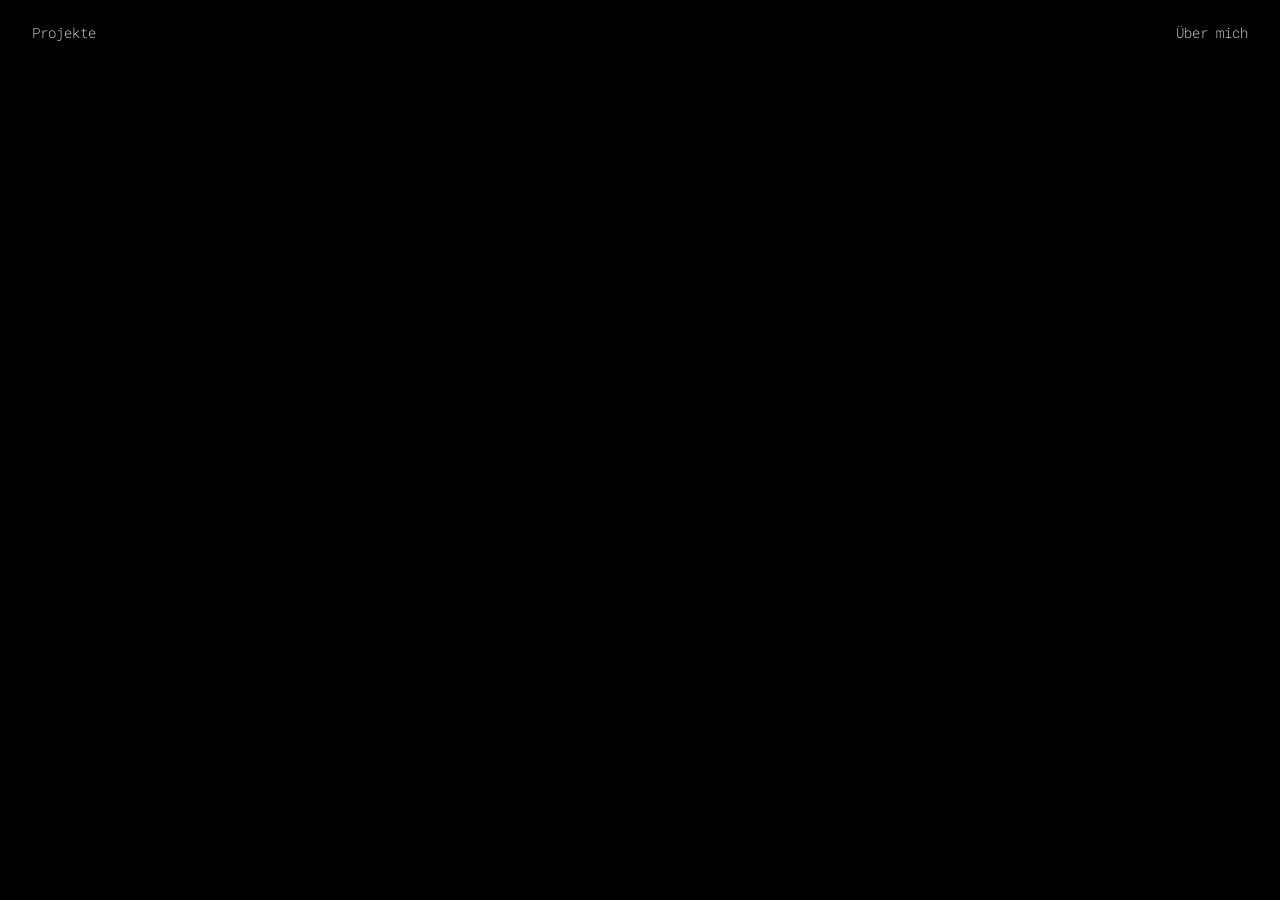
==== Portfolio 3/balken-komplett.html @ f3aa9031 "26.11" ====
<!DOCTYPE html>
<html lang="de">
<head>
  <meta charset="utf-8">
  <meta name="viewport" content="width=device-width, initial-scale=1">
  <title>Malou Kammer</title>
  <link rel="preconnect" href="https://fonts.googleapis.com">
  <link rel="preconnect" href="https://fonts.gstatic.com" crossorigin>
  <link href="https://fonts.googleapis.com/css2?family=Roboto+Mono:wght@200&display=swap" rel="stylesheet">
  <link rel="stylesheet" href="style.css">

</head>
<body>
  <header class="topbar">
    <button id="projects-link" type="button">Projekte</button>
    <div class="project-title" aria-live="polite"></div>
    <a class="topbar-link" href="about.html">Über mich</a>
  </header>

  <main>
    <canvas id="c"></canvas>
    <div class="row-shades" aria-hidden="true"></div>
  </main>

  <aside class="project-info" aria-label="Projektinformation">
    <section class="project-description" id="project-description" aria-label="Projektbeschreibung" aria-hidden="true">
      <p>Wähle ein Projekt aus, um seine Beschreibung zu lesen.</p>
    </section>
    <button class="project-info-toggle" type="button" aria-label="Projektbeschreibung anzeigen" aria-expanded="false" aria-controls="project-description">
      <span aria-hidden="true">+</span>
    </button>
  </aside>

  <!-- =====================================================================
       PROJEKT-RASTER
       - Pro Projekt ein <section> mit data-project="NUMMER".
         Die Nummer ist die Position in PROJEKTNAMEN in script.js (0 = erstes Projekt).
       - Pro Zeile ein <div class="row h-m"> (Höhe: h-s / h-m / h-l)
       - Pro Bild ein <figure class="c2"> (Breite in Spalten: c1 bis c6, Summe pro Zeile = 6)
       - class="hoch" zusätzlich bei Hochformaten: gilt nur für die Handy-Ansicht
       ===================================================================== -->
  


  <!-- Projekt 0: 24 Stunden -->
  <section class="project-grid" data-project="0" aria-label="Projektinhalt 24 Stunden" aria-hidden="true">

    <!-- Zeile 1: klein, Querformat (3) + Querformat (3) = 6 -->
    <div class="row h-s">
      <figure class="c3"><img src="images/Drehbuch_2.jpg" alt="24 Stunden"></figure>
      <figure class="c3"><img src="images/Drehbuch_zoom_4.jpg" alt="24 Stunden"></figure>
    </div>

    <!-- Zeile 2: gross, ein Bild über die ganze Breite (6) -->
    <div class="row h-l">
      <figure class="c6"><img src="images/Drehbuch_4.jpg" alt="24 Stunden"></figure>
    </div>

    <!-- Zeile 3: mittel hoch, Hochformat (2) + Querformat (4) = 6 -->
    <div class="row h-m">
      <figure class="c2 hoch"><img src="images/Drehbuch_zoom_2.jpg" alt="24 Stunden"></figure>
      <figure class="c4"><img src="images/Drehbuch_3D.jpg" alt="24 Stunden"></figure>
    </div>

    <!-- Zeile 4: gross, ein Bild über die ganze Breite (6) -->
    <div class="row h-l">
      <figure class="c6"><img src="images/Drehbuch_7.jpg" alt="24 Stunden"></figure>
    </div>
    
    <!-- Zeile 1: klein, Querformat (3) + Querformat (3) = 6 -->
    <div class="row h-s">
      <figure class="c3"><img src="images/Drehbuch_10.jpg" alt="24 Stunden"></figure>
      <figure class="c3"><img src="images/Drehbuch_9.jpg" alt="24 Stunden"></figure>
    </div>

    <!-- Zeile 3: mittel hoch, Hochformat (2) + Querformat (4) = 6 -->
    <div class="row h-m">
      <figure class="c2 hoch"><img src="images/Drehbuch_zoom_1.jpg" alt="24 Stunden"></figure>
      <figure class="c4"><img src="images/Drehbuch_8.jpg" alt="24 Stunden"></figure>
    </div>

  </section>

  
  
  <!-- Projekt 1: Jahresausstellung Plakat -->
  <section class="project-grid" data-project="1" aria-label="Projektinhalt Jahresausstellung Plakat" aria-hidden="true">

    <!-- Zeile 1: mittel hoch, Hochformat (2) + Querformat (4) = 6 -->
    <div class="row h-m">
      <figure class="c2 hoch"><img src="images/jahresausstellung-plakat.png" alt="Jahresausstellung Plakat"></figure>
      <figure class="c4"><img src="images/jahresausstellung-plakat-querformat.png" alt="Jahresausstellung Plakat im Querformat"></figure>
    </div>

    <!-- Zeile 2: gross, ein Bild über die ganze Breite (6) -->
    <div class="row h-l">
      <figure class="c6"><img src="images/jahresausstellung-plakat-sehr-breit.png" alt="Jahresausstellung Plakat in sehr breitem Format"></figure>
    </div>

    <!-- Zeile 3: mittel hoch, Querformat (4) + Hochformat (2) = 6 -->
    <div class="row h-m">
      <figure class="c4"><img src="images/jahresausstellung-plakat-querformat-2.png" alt="Jahresausstellung Plakat im Querformat"></figure>
      <figure class="c2 hoch"><img src="images/jahresausstellung-plakat-rechts.png" alt="Jahresausstellung Plakat"></figure>
    </div>

    <!-- Zeile 4: gross, ein Bild über die ganze Breite (6) -->
    <div class="row h-l">
      <figure class="c6"><img src="images/jahresausstellung-plakat-breit-2.png" alt="Jahresausstellung Plakat im breiten Format"></figure>
    </div>

  </section>




  <!-- Projekt 2: Designer und Leuchten -->
  <section class="project-grid" data-project="2" aria-label="Projektinhalt Designer und Leuchten" aria-hidden="true">

    <!-- Zeile 1: klein, Querformat (3) + Querformat (3) = 6 -->
    <div class="row h-s">
      <figure class="c3"><img src="images/Designobjekte_zoom_1.jpg" alt="Designer und Leuchten"></figure>
      <figure class="c3"><img src="images/Designobjekte_1.jpg" alt="Designer und Leuchten"></figure>
    </div>

    <!-- Zeile 2: gross, ein Bild über die ganze Breite (6) -->
    <div class="row h-l">
      <figure class="c6"><img src="images/Designobjekte_5.jpg" alt="Designer und Leuchten"></figure>
    </div>

    <!-- Zeile 3: mittel hoch,  Querformat (4) + Hochformat (2) = 6 -->
    <div class="row h-m">
      <figure class="c4"><img src="images/Designobjekt_3D.jpg" alt="Designer und Leuchten"></figure>
      <figure class="c2 hoch"><img src="images/Designobjekte_zoom_2.jpg" alt="Designer und Leuchten"></figure>
    </div>

    <!-- Zeile 1: klein, Querformat (3) + Querformat (3) = 6 -->
    <div class="row h-s">
      <figure class="c3"><img src="images/Designobjekte_12.jpg" alt="Designer und Leuchten"></figure>
      <figure class="c3"><img src="images/Designobjekte_13.jpg" alt="Designer und Leuchten"></figure>
    </div>

    <!-- Zeile 4: gross, ein Bild über die ganze Breite (6) -->
    <div class="row h-l">
      <figure class="c6"><img src="images/Designobjekte_4.jpg" alt="Designer und Leuchten"></figure>
    </div>
    
    <!-- Zeile 1: klein, Querformat (3) + Querformat (3) = 6 -->
    <div class="row h-s">
      <figure class="c3"><img src="images/Designobjekte_8.jpg" alt="Designer und Leuchten"></figure>
      <figure class="c3"><img src="images/Designobjekte_11.jpg" alt="Designer und Leuchten"></figure>
    </div>

  </section>




    <!-- Projekt 3: Just Around the Corner -->
  <section class="project-grid" data-project="3" aria-label="Projektinhalt Just Around the Corner" aria-hidden="true">

    <!-- Zeile 3: mittel hoch, Hochformat (2) + Querformat (4) = 6 -->
    <div class="row h-m">
      <figure class="c2 hoch"><img src="images/London_zoom_5.jpg" alt="Just Around the Corner"></figure>
      <figure class="c4"><img src="images/London_2.jpg" alt="Just Around the Corner"></figure>
    </div>

    <!-- Zeile 2: gross, ein Bild über die ganze Breite (6) -->
    <div class="row h-l">
      <figure class="c6"><img src="images/London_3.jpg" alt="Just Around the Corner"></figure>
    </div>

    <!-- Zeile 3: mittel hoch,  Querformat (4) + Hochformat (2) = 6 -->
    <div class="row h-m">
      <figure class="c4"><img src="images/London_3D.jpg" alt="Just Around the Corner"></figure>
      <figure class="c2 hoch"><img src="images/London_zoom_2.jpg" alt="Just Around the Corner"></figure>
    </div>

    <!-- Zeile 4: gross, ein Bild über die ganze Breite (6) -->
    <div class="row h-l">
      <figure class="c6"><img src="images/London_12.jpg" alt="Just Around the Corner"></figure>
    </div>
    
    <!-- Zeile 1: klein, Querformat (3) + Querformat (3) = 6 -->
    <div class="row h-s">
      <figure class="c3"><img src="images/London_17.jpg" alt="Just Around the Corner"></figure>
      <figure class="c3"><img src="images/London_16.jpg" alt="Just Around the Corner"></figure>
    </div>

    <!-- Zeile 4: gross, ein Bild über die ganze Breite (6) -->
    <div class="row h-l">
      <figure class="c6"><img src="images/London_4.jpg" alt="Just Around the Corner"></figure>
    </div>

    <!-- Zeile 3: mittel hoch, Hochformat (2) + Querformat (4) = 6 -->
    <div class="row h-m">
      <figure class="c2 hoch"><img src="images/London_20.jpg" alt="Just Around the Corner"></figure>
      <figure class="c4"><img src="images/London_zoom_1.jpg" alt="Just Around the Corner"></figure>
    </div>

    <!-- Zeile 4: gross, ein Bild über die ganze Breite (6) -->
    <div class="row h-l">
      <figure class="c6"><img src="images/London_9.jpg" alt="Just Around the Corner"></figure>
    </div>

    <!-- Zeile 4: extra klein, ein Bild über die ganze Breite (6) -->
    <div class="row h-xs">
      <figure class="c6"><img src="images/London_15.jpg" alt="Just Around the Corner"></figure>
    </div>

  </section>



  <!-- Projekt 4: Grundlagen der Gestaltung -->
  <section class="project-grid" data-project="4" aria-label="Projektinhalt Grundlagen der Gestaltung" aria-hidden="true">

    <!-- Zeile 3: mittel gross,  Quadrat (3) + Quadrat (3) = 6 -->
    <div class="row h-mml">
      <figure class="c3"><video autoplay loop muted playsinline aria-label="Grundlagen der Gestaltung"><source src="images/Grundlagen der Gestaltung_1.mp4" type="video/mp4"></video></figure>
      <figure class="c3"><img src="images/Grundlagen der Gestaltung_2.jpg" alt="Grundlagen der Gestaltung"></figure>
    </div>

    <!-- Zeile 3: mittel gross,  Quadrat (3) + Quadrat (3) = 6 -->
    <div class="row h-mml">
      <figure class="c3"><img src="images/Grundlagen der Gestaltung_3.jpg" alt="Grundlagen der Gestaltung"></figure>
      <figure class="c3"><video autoplay loop muted playsinline aria-label="Grundlagen der Gestaltung"><source src="images/Grundlagen der Gestaltung_4.mp4" type="video/mp4"></video></figure>
    </div>

    <!-- Zeile 3: mittel gross,  Quadrat (3) + Quadrat (3) = 6 -->
    <div class="row h-mml">
      <figure class="c3"><video autoplay loop muted playsinline aria-label="Grundlagen der Gestaltung"><source src="images/Grundlagen der Gestaltung_5.mp4" type="video/mp4"></video></figure>
      <figure class="c3"><img src="images/Grundlagen der Gestaltung_6.jpg" alt="Grundlagen der Gestaltung"></figure>
    </div>

    <!-- Zeile 3: mittel gross,  Quadrat (3) + Quadrat (3) = 6 -->
    <div class="row h-mml">
      <figure class="c3"><img src="images/Grundlagen der Gestaltung_7.jpg" alt="Grundlagen der Gestaltung"></figure>
      <figure class="c3"><video autoplay loop muted playsinline aria-label="Grundlagen der Gestaltung"><source src="images/Grundlagen der Gestaltung_8.mp4" type="video/mp4"></video></figure>
    </div>

    <!-- Zeile 3: mittel gross,  Quadrat (3) + Quadrat (3) = 6 -->
    <div class="row h-mml">
      <figure class="c3"><video autoplay loop muted playsinline aria-label="Grundlagen der Gestaltung"><source src="images/Grundlagen der Gestaltung_9.mp4" type="video/mp4"></video></figure>
      <figure class="c3"><img src="images/Grundlagen der Gestaltung_10.jpg" alt="Grundlagen der Gestaltung"></figure>
    </div>

    <!-- Zeile 3: mittel gross,  Quadrat (3) + Quadrat (3) = 6 -->
    <div class="row h-mml">
      <figure class="c3"><img src="images/Grundlagen der Gestaltung_11.jpg" alt="Grundlagen der Gestaltung"></figure>
    </div>

  </section>





  <!-- Projekt 5: Master-Abschlusskonzerte-Plakat -->
  <section class="project-grid" data-project="5" aria-label="Projektinhalt Master-Abschlusskonzerte-Plakat" aria-hidden="true">

    <!-- Zeile 3: mittel gross,  Hochformat (2) + Querformat (4) = 6 -->
    <div class="row h-ml">
      <figure class="c2 hoch"><video autoplay loop muted playsinline aria-label="Master-Abschlusskonzerte-Plakat"><source src="images/Masterabschlusskonzerte Plakat_1.mp4" type="video/mp4"></video></figure>
      <figure class="c4"><img src="images/Masterabschlusskonzerte Plakat_2.jpg" alt="Master-Abschlusskonzerte-Plakat"></figure>
    </div>

    <!-- Zeile 3: mittel gross,  Hochformat (2) + Hochformat (2) + Hochformat (2) = 6 -->
    <div class="row h-ml">
      <figure class="c2 hoch"><video autoplay loop muted playsinline aria-label="Master-Abschlusskonzerte-Plakat"><source src="images/Masterabschlusskonzerte Plakat_3.mp4" type="video/mp4"></video></figure>
      <figure class="c2 hoch"><video autoplay loop muted playsinline aria-label="Master-Abschlusskonzerte-Plakat"><source src="images/Masterabschlusskonzerte Plakat_4.mp4" type="video/mp4"></video></figure>
      <figure class="c2 hoch"><video autoplay loop muted playsinline aria-label="Master-Abschlusskonzerte-Plakat"><source src="images/Masterabschlusskonzerte Plakat_5.mp4" type="video/mp4"></video></figure>
    </div>

    <!-- Zeile 3: mittel gross,  Hochformat (2) + Hochformat (2) + Hochformat (2) = 6 -->
    <div class="row h-ml">
      <figure class="c2 hoch"><video autoplay loop muted playsinline aria-label="Master-Abschlusskonzerte-Plakat"><source src="images/Masterabschlusskonzerte Plakat_6.mp4" type="video/mp4"></video></figure>
      <figure class="c2 hoch"><img src="images/Masterabschlusskonzerte Plakat_7.jpeg" alt="Master-Abschlusskonzerte-Plakat"></figure>
      <figure class="c2 hoch"><video autoplay loop muted playsinline aria-label="Master-Abschlusskonzerte-Plakat"><source src="images/Masterabschlusskonzerte Plakat_8.mp4" type="video/mp4"></video></figure>
    </div>

    <!-- Zeile 3: mittel gross,  Hochformat (2) + Hochformat (2) + Hochformat (2) = 6 -->
    <div class="row h-ml">
      <figure class="c2 hoch"><video autoplay loop muted playsinline aria-label="Master-Abschlusskonzerte-Plakat"><source src="images/Masterabschlusskonzerte Plakat_9.mp4" type="video/mp4"></video></figure>
      <figure class="c2 hoch"><video autoplay loop muted playsinline aria-label="Master-Abschlusskonzerte-Plakat"><source src="images/Masterabschlusskonzerte Plakat_10.mp4" type="video/mp4"></video></figure>
    </div>

  </section>





  <!-- Projekt 6: Wort in Bewegung -->
  <section class="project-grid" data-project="6" aria-label="Projektinhalt Wort in Bewegung" aria-hidden="true">

    <!-- Zeile 3: mittel gross,  Hochformat (2) + Hochformat (2) + Hochformat (2) = 6 -->
    <div class="row h-ml">
      <figure class="c2 hoch"><video autoplay loop muted playsinline aria-label="Wort in Bewegung"><source src="images/Motion Graphics_1.mp4" type="video/mp4"></video></figure>
      <figure class="c2 hoch"><video autoplay loop muted playsinline aria-label="Wort in Bewegung"><source src="images/Motion Graphics_2.mp4" type="video/mp4"></video></figure>
      <figure class="c2 hoch"><video autoplay loop muted playsinline aria-label="Wort in Bewegung"><source src="images/Motion Graphics_3.mp4" type="video/mp4"></video></figure>
    </div>

    <!-- Zeile 3: mittel gross,  Hochformat (2) + Hochformat (2) + Hochformat (2) = 6 -->
    <div class="row h-ml">
      <figure class="c2 hoch"><video autoplay loop muted playsinline aria-label="Wort in Bewegung"><source src="images/Motion Graphics_4.mp4" type="video/mp4"></video></figure>
      <figure class="c2 hoch"><video autoplay loop muted playsinline aria-label="Wort in Bewegung"><source src="images/Motion Graphics_5.mp4" type="video/mp4"></video></figure>
      <figure class="c2 hoch"><video autoplay loop muted playsinline aria-label="Wort in Bewegung"><source src="images/Motion Graphics_6.mp4" type="video/mp4"></video></figure>
    </div>

    <!-- Zeile 3: mittel gross,  Hochformat (2) + Hochformat (2) + Hochformat (2) = 6 -->
    <div class="row h-ml">
      <figure class="c2 hoch"><video autoplay loop muted playsinline aria-label="Wort in Bewegung"><source src="images/Motion Graphics_7.mp4" type="video/mp4"></video></figure>
      <figure class="c2 hoch"><video autoplay loop muted playsinline aria-label="Wort in Bewegung"><source src="images/Motion Graphics_8.mp4" type="video/mp4"></video></figure>
      <figure class="c2 hoch"><video autoplay loop muted playsinline aria-label="Wort in Bewegung"><source src="images/Motion Graphics_9.mp4" type="video/mp4"></video></figure>
    </div>

    <!-- Zeile 3: mittel gross,  Hochformat (2) + Hochformat (2) + Hochformat (2) = 6 -->
    <div class="row h-ml">
      <figure class="c2 hoch"><video autoplay loop muted playsinline aria-label="Wort in Bewegung"><source src="images/Motion Graphics_10.mp4" type="video/mp4"></video></figure>
      <figure class="c2 hoch"><video autoplay loop muted playsinline aria-label="Wort in Bewegung"><source src="images/Motion Graphics_11.mp4" type="video/mp4"></video></figure>
      <figure class="c2 hoch"><video autoplay loop muted playsinline aria-label="Wort in Bewegung"><source src="images/Motion Graphics_12.mp4" type="video/mp4"></video></figure>
    </div>

    <!-- Zeile 3: mittel gross,  Hochformat (2) + Hochformat (2) + Hochformat (2) = 6 -->
    <div class="row h-ml">
      <figure class="c2 hoch"><video autoplay loop muted playsinline aria-label="Wort in Bewegung"><source src="images/Motion Graphics_13.mp4" type="video/mp4"></video></figure>
    </div>

  </section>




      <!-- Projekt 7: Avec Ou Sans Bulles -->
  <section class="project-grid" data-project="7" aria-label="Projektinhalt Avec Ou Sans Bulles" aria-hidden="true">

        <!-- Zeile 1: klein, Querformat (3) + Querformat (3) = 6 -->
    <div class="row h-s">
      <figure class="c3"><img src="images/Paris_1.jpg" alt="Avec Ou Sans Bulles"></figure>
      <figure class="c3"><img src="images/Paris_zoom_2.jpg" alt="Avec Ou Sans Bulles"></figure>
    </div>
    
    <!-- Zeile 2: gross, ein Bild über die ganze Breite (6) -->
    <div class="row h-l">
      <figure class="c6"><img src="images/Paris_5.jpg" alt="Avec Ou Sans Bulles"></figure>
    </div>

    <!-- Zeile 3: mittel hoch,  Querformat (4) + Hochformat (2) = 6 -->
    <div class="row h-m">
      <figure class="c4"><img src="images/Paris_7.jpg" alt="Avec Ou Sans Bulles"></figure>
      <figure class="c2 hoch"><img src="images/Paris_3D.jpg" alt="Avec Ou Sans Bulles"></figure>
    </div>

    <!-- Zeile 4: gross, ein Bild über die ganze Breite (6) -->
    <div class="row h-l">
      <figure class="c6"><img src="images/Paris_4.jpg" alt="Avec Ou Sans Bulles"></figure>
    </div>
    
    <!-- Zeile 1: klein, Querformat (3) + Querformat (3) = 6 -->
    <div class="row h-s">
      <figure class="c3"><img src="images/Paris_zoom_3.jpg" alt="Avec Ou Sans Bulles"></figure>
      <figure class="c3"><img src="images/Paris_11.jpg" alt="Avec Ou Sans Bulles"></figure>
    </div>

    <!-- Zeile 4: gross, ein Bild über die ganze Breite (6) -->
    <div class="row h-m">
      <figure class="c6"><img src="images/Paris_10.jpg" alt="Avec Ou Sans Bulles"></figure>
    </div>

    <!-- Zeile 1: klein, Querformat (3) + Querformat (3) = 6 -->
    <div class="row h-s">
      <figure class="c3"><img src="images/Paris_12.jpg" alt="Avec Ou Sans Bulles"></figure>
      <figure class="c3"><img src="images/Paris_zoom_1.jpg" alt="Avec Ou Sans Bulles"></figure>
    </div>

  </section>


  <!-- Projekt 8: Objekt, Schallplatte, Schrift -->
  <section class="project-grid" data-project="8" aria-label="Projektinhalt Objekt, Schallplatte, Schrift" aria-hidden="true">

    <!-- Zeile 3: mittel hoch,  Querformat (4) + Hochformat (2) = 6 -->
    <div class="row h-m">
      <figure class="c4"><img src="images/Objekt, Plattencover, Schrift_1.jpg" alt="Objekt, Schallplatte, Schrift"></figure>
      <figure class="c2 hoch"><img src="images/Objekt, Plattencover, Schrift_2.jpg" alt="Objekt, Schallplatte, Schrift"></figure>
    </div>
    
    <!-- Zeile 2: gross, ein Bild über die ganze Breite (6) -->
    <div class="row h-l">
      <figure class="c6"><img src="images/Objekt, Plattencover, Schrift_3.jpg" alt="Objekt, Schallplatte, Schrift"></figure>
    </div>

    <!-- Zeile 1: klein, Querformat (3) + Querformat (3) = 6 -->
    <div class="row h-s">
      <figure class="c3"><img src="images/Objekt, Plattencover, Schrift_4.jpg" alt="Objekt, Schallplatte, Schrift"></figure>
      <figure class="c3"><img src="images/Objekt, Plattencover, Schrift_5.jpg" alt="Objekt, Schallplatte, Schrift"></figure>
    </div>

    <!-- Zeile 1: klein, Querformat (3) + Querformat (3) = 6 -->
    <div class="row h-s">
      <figure class="c3"><img src="images/Objekt, Plattencover, Schrift_6.jpg" alt="Objekt, Schallplatte, Schrift"></figure>
      <figure class="c3"><img src="images/Objekt, Plattencover, Schrift_7.jpg" alt="Objekt, Schallplatte, Schrift"></figure>
    </div>

    <!-- Zeile 2: gross, ein Bild über die ganze Breite (6) -->
    <div class="row h-l">
      <figure class="c6"><img src="images/Objekt, Plattencover, Schrift_8.jpg" alt="Objekt, Schallplatte, Schrift"></figure>
    </div>

    <!-- Zeile 4: extra klein, Querformat (4) + Querformat (2) -->
    <div class="row h-xs">
      <figure class="c4"><img src="images/Objekt, Plattencover, Schrift_9.jpeg" alt="Objekt, Schallplatte, Schrift"></figure>
      <figure class="c2"><img src="images/Objekt, Plattencover, Schrift_10.jpeg" alt="Objekt, Schallplatte, Schrift"></figure>
    </div>

    <!-- Zeile 2: gross, Hochformat (3) + Hochformat (3) -->
    <div class="row h-l">
      <figure class="c3 hoch"><img src="images/Objekt, Plattencover, Schrift_11.jpg" alt="Objekt, Schallplatte, Schrift"></figure>
      <figure class="c3 hoch"><img src="images/Objekt, Plattencover, Schrift_12.jpg" alt="Objekt, Schallplatte, Schrift"></figure>
    </div>

  </section>


  <!-- Projekt 9: Sensi Burger -->
  <section class="project-grid" data-project="9" aria-label="Projektinhalt Sensi Burger" aria-hidden="true">

        <!-- Zeile 1: klein, Querformat (3) + Querformat (3) = 6 -->
    <div class="row h-s">
      <figure class="c3"><img src="images/Sensi_1.jpg" alt="Sensi Burger"></figure>
      <figure class="c3"><img src="images/Sensi_2.jpg" alt="Sensi Burger"></figure>
    </div>
    
    <!-- Zeile 2: gross, ein Bild über die ganze Breite (6) -->
    <div class="row h-l">
      <figure class="c6"><img src="images/Sensi_3.jpg" alt="Sensi Burger"></figure>
    </div>
    
    <!-- Zeile 1: klein, Querformat (3) + Querformat (3) = 6 -->
    <div class="row h-s">
      <figure class="c3"><img src="images/Sensi_4.jpg" alt="Sensi Burger"></figure>
      <figure class="c3"><img src="images/Sensi_5.jpg" alt="Sensi Burger"></figure>
    </div>

    <!-- Zeile 4: gross, ein Bild über die ganze Breite (6) -->
    <div class="row h-m">
      <figure class="c6"><img src="images/Sensi_6.jpg" alt="Sensi Burger"></figure>
    </div>

    <!-- Zeile 3: mittel hoch,  Hochformat (2) + Hochformat (2) + Hochformat (2) = 6 -->
    <div class="row h-m">
      <figure class="c2 hoch"><img src="images/Sensi_7.jpg" alt="Sensi Burger"></figure>
      <figure class="c2 hoch"><img src="images/Sensi_8.jpg" alt="Sensi Burger"></figure>
      <figure class="c2 hoch"><img src="images/Sensi_9.jpeg" alt="Sensi Burger"></figure>
    </div>
    
  </section>

  <!-- Weiteres Projekt: Block oben kopieren, data-project ändern, Bilder und Klassen anpassen.
       Die Nummer data-project entspricht der Position in PROJEKTNAMEN (script.js), Zählung ab 0:
       0 = 24 Stunden, 1 = Jahresausstellung Plakat, 2 = Designer und Leuchten, 3 = Just Around The Corner,
       4 = Grundlagen der Gestaltung, 5 = Master-Abschlusskonzerte-Plakat, 6 = Wort in Bewegung,
       7 = Avec Ou Sans Bulles, 8 = Objekt, Schallplatte, Schrift, 9 = Sensi Burger -->
  <!-- <section class="project-grid" data-project="0" aria-hidden="true"> ... </section> -->

  <!-- paper.js erzeugt die weichen Übergänge (Meta Balls) -->
  <script src="https://cdnjs.cloudflare.com/ajax/libs/paper.js/0.12.17/paper-core.min.js"></script>
  <script src="script.js"></script>
</body>
</html>
---- Portfolio 3/style.css ----
html, body { 
    margin: 0; 
    background: #000; 
    font-family: "Roboto Mono", monospace;
    font-weight: 200;
    font-style: normal;
}

html {
    overflow-x: clip;
    scrollbar-width: thin;
    scrollbar-color: #d3d3d3 #000;
}

html::-webkit-scrollbar {
    width: 14px;
}

html::-webkit-scrollbar-track {
    background: #000;
}

html::-webkit-scrollbar-thumb {
    background: #d3d3d3;
    border: 3px solid #000;
    border-radius: 7px;
}

:root {
    --project-circle-size: clamp(22px, 6.25vw, 64px);
    --project-info-width: calc((100vw - 7 * var(--gap)) / 3 + var(--gap));
}

.topbar { 
    position: fixed; 
    z-index: 10; 
    inset: 0 0 auto; 
    height: 64px; 
    padding: 0 32px; 
    display: flex; 
    align-items: center; 
    justify-content: space-between; 
    background: #000; 
    color: #fff;
    font: 200 14px "Roboto Mono", monospace;
}

.topbar {
    isolation: isolate;
}

.topbar button { 
    position: relative;
    z-index: 2;
    padding: 0; 
    border: 0; 
    background: none; 
    color: inherit; 
    font: inherit; 
    cursor: pointer; 
    transition: color .18s ease;
}

.topbar button:hover {
    color: #919191;
}

.topbar-link {
    position: relative;
    z-index: 2;
    color: inherit;
    font: inherit;
    text-decoration: none;
    transition: color .18s ease;
}

.topbar-link:hover {
    color: #919191;
}

main { 
    position: relative; 
    box-sizing: border-box;
    display: flex;
    align-items: center;
    justify-content: center;
    width: 100%; 
    height: calc(100vh - 64px);
    height: calc(100svh - 64px);
    min-height: 0;
    margin: 64px 0 0; 
    padding: 24px 0;
    overflow: hidden;
}

body:not(.project-open) {
    overflow: hidden;
}

body.project-open main { 
    display: block;
    height: auto;
    min-height: 0;
    padding-top: 0; 
}

canvas { 
    display: block; 
}

canvas.is-project-hovered {
    cursor: pointer;
}

body.project-open canvas {
    cursor: default;
}

body.project-open canvas.is-project-hovered {
    cursor: pointer;
}

.row-shades { 
    position: absolute; 
    z-index: 2; 
    top: 50%;
    height: calc(var(--project-circle-size) * 9.4);
    left: 0; 
    width: 100%; 
    transform: translateY(-50%);
    pointer-events: none; 
}

body.project-open .row-shades { 
    display: none; 
}

.project-info {
    position: fixed;
    z-index: 20;
    right: 40px;
    bottom: 18px;
    display: none;
    align-items: flex-end;
    gap: var(--gap);
    overflow: hidden;
    border-radius: calc(var(--project-circle-size) / 2);
    background: #000;
}

body.project-open .project-info {
    display: flex;
}

.project-description {
    box-sizing: border-box;
    width: 0;
    min-width: 0;
    max-width: calc(100vw - 96px);
    max-height: var(--project-circle-size);
    overflow: hidden;
    scrollbar-width: none;
    padding: 0;
    background: transparent;
    color: #fff;
    opacity: 0;
    visibility: hidden;
    transition: width .65s cubic-bezier(.22,1,.36,1), max-height .65s cubic-bezier(.22,1,.36,1), padding .65s cubic-bezier(.22,1,.36,1), opacity .3s ease-out, visibility 0s linear .65s;
}

.project-description::-webkit-scrollbar {
    display: none;
}

.project-description p {
    margin: 0;
    padding: 18px;
    opacity: 0;
    transition: opacity .35s ease-out;
    font: 200 14px/1.5 "Roboto Mono", monospace;
}

body.project-description-open .project-description {
    width: calc(var(--project-info-width) - var(--project-circle-size) - var(--gap));
    max-height: min(60vh, 480px);
    overflow: auto;
    padding-left: 8px;
    padding-right: 0;
    opacity: 1;
    visibility: visible;
    transition-delay: 0s;
}

body.project-description-open .project-description p {
    opacity: 1;
    transition-delay: .30s;
}

.project-info-toggle {
    display: grid;
    width: var(--project-circle-size);
    height: var(--project-circle-size);
    aspect-ratio: 1 / 1;
    flex: none;
    place-items: center;
    box-sizing: border-box;
    padding: 0;
    border: 0;
    border-radius: 50%;
    background: #000;
    color: #ffffff;
    font: 200 clamp(14px, 3.91vw, 40px)/1 "Roboto Mono", monospace;
    cursor: pointer;
    position: relative;
    z-index: 1;
    transition: transform .18s ease, background-color .18s ease, color .18s ease;
}

.project-info-toggle:hover {
    color:#919191;
}

.project-info-toggle span {
    display: grid;
    place-items: center;
    width: 1em;
    height: 1em;
    line-height: 1;
    transition: transform .25s ease;
}

body.project-description-open .project-info-toggle span {
    transform: rotate(45deg);
}

@media (max-width: 600px) {
    :root {
        --project-info-width: calc(100vw - 32px);
    }

    .project-info {
        right: 16px;
        bottom: 16px;
    }

    .project-description p {
        font-size: 12px;
    }

    .project-description {
        max-width: var(--project-info-width);
    }

    body.project-description-open .project-description {
        width: calc(var(--project-info-width) - var(--project-circle-size) - var(--gap));
        max-height: 55vh;
    }

}

@media (prefers-reduced-motion: reduce) {
    .project-description {
        transition-duration: .01ms;
        transition-delay: 0s;
    }

    .project-description p {
        transition-duration: .01ms;
    }
}

.project-title { 
    position: absolute;
    z-index: 1;
    left: 50%; 
    top: 50%;
    transform: translate(-50%, -50%);
    color: #fff;
    font: inherit;
    opacity: 0;
    white-space: nowrap;
    transition: opacity .18s ease, color .18s ease;
    pointer-events: none; 
}

.project-title.is-visible { 
    opacity: 1; 
}

.project-title.is-selected { 
    opacity: 1; 
    pointer-events: auto;
    cursor: pointer;
}

.project-title.is-selected:hover {
    color: #fff;
}

/* Handy: schmalere Leiste, Projektname darf auf zwei Zeilen umbrechen */
@media (max-width: 700px) {
    .topbar {
        padding: 0 16px;
        font-size: 12px;
    }

    .project-title {
        max-width: 44vw;
        white-space: normal;
        text-align: center;
        font-size: 12px;
        line-height: 1.15;
    }
}

/* =========================================================
   PROJEKT-RASTER
   Jede Projekt-Seite = <section class="project-grid" data-project="NUMMER">
   darin Zeilen <div class="row h-m"> mit Bildern <figure class="c2">
   ========================================================= */

:root {
    --gap: 1.5vw;     /* Abstand zwischen den Bildern und Rand ums Raster */
    --h-xs: 31.5vw;      /* Zeilenhöhe extra klein */
    --h-s: 33vw;      /* Zeilenhöhe klein  */
    --h-m: 45vw;      /* Zeilenhöhe mittel */
    --h-mml: 49vw;      /* Zeilenhöhe mittel mittel gross */
    --h-ml: 54vw;     /* Zeilenhöhe mittel gross  */
    --h-l: 63vw;      /* Zeilenhöhe gross  */
}

/* Container: bleibt versteckt, bis JS ihn aktiviert (.is-active) */
.project-grid {
    display: none;
    flex-direction: column;
    gap: var(--gap);
    padding: var(--gap);
    background: #000000;
}

body.project-grid-visible .project-grid.is-active {
    display: flex;
}

/* Eine Zeile = 6 gleich breite Spalten */
.project-grid .row {
    display: grid;
    grid-template-columns: repeat(6, minmax(0, 1fr));
    gap: var(--gap);
}

/* Zeilenhöhe: class="row h-m" */
.h-xs { height: var(--h-xs); }
.h-s { height: var(--h-s); }
.h-m { height: var(--h-m); }
.h-mml { height: var(--h-mml); }
.h-ml {height: var(--h-ml); }
.h-l { height: var(--h-l); }

/* Bildbreite in Spalten: class="c4" = 4 von 6 Spalten (Summe pro Zeile = 6) */
.c1 { grid-column: span 1; }
.c2 { grid-column: span 2; }
.c3 { grid-column: span 3; }
.c4 { grid-column: span 4; }
.c5 { grid-column: span 5; }
.c6 { grid-column: span 6; }

/* Bild füllt den Rahmen immer komplett (wird bei Bedarf beschnitten) */
.project-grid figure {
    margin: 0;
    overflow: hidden;
    background: #a2a2a2;
}

.project-grid figure img,
.project-grid figure video {
    display: block;
    width: 100%;
    height: 100%;
    object-fit: cover;
}

/* Handy: alle Bilder untereinander, Höhe ergibt sich aus dem Seitenverhältnis */
@media (max-width: 700px) {
    :root { --gap: 2.5vw; }

    .project-grid .row {
        grid-template-columns: minmax(0, 1fr);
        height: auto;
    }

    .project-grid .row figure {
        grid-column: span 1;
        aspect-ratio: 3 / 2;     /* Querformat */
    }

    .project-grid .row figure.hoch {
        aspect-ratio: 2 / 3;     /* Hochformat: class="c2 hoch" */
    }
}

.about-page {
    display: block;
    min-height: 100vh;
    margin: 0;
    padding: 84px 20px 20px;
}

.about-grid {
    display: grid;
    grid-template-columns: repeat(3, minmax(0, 1fr));
    gap: 20px;
}

.about-portrait {
    position: relative;
    overflow: hidden;
    aspect-ratio: .76;
    background: #a2a2a2;
}

.about-portrait-image {
    position: absolute;
    inset: 0;
    display: block;
    width: 100%;
    height: 100%;
    object-fit: cover;
    transition: none;
}

.about-portrait-hover {
    opacity: 0;
}

.about-portrait:hover .about-portrait-hover {
    opacity: 1;
}

.about-portrait:hover .about-portrait-base {
    opacity: 0;
}

@media (max-width: 700px) {
    .about-grid {
        grid-template-columns: repeat(2, minmax(0, 1fr));
    }
}

@media (max-width: 420px) {
    .about-grid {
        grid-template-columns: minmax(0, 1fr);
    }
}

@media (prefers-reduced-motion: reduce) {
    .about-portrait-image {
        transition-duration: .01ms;
    }
}
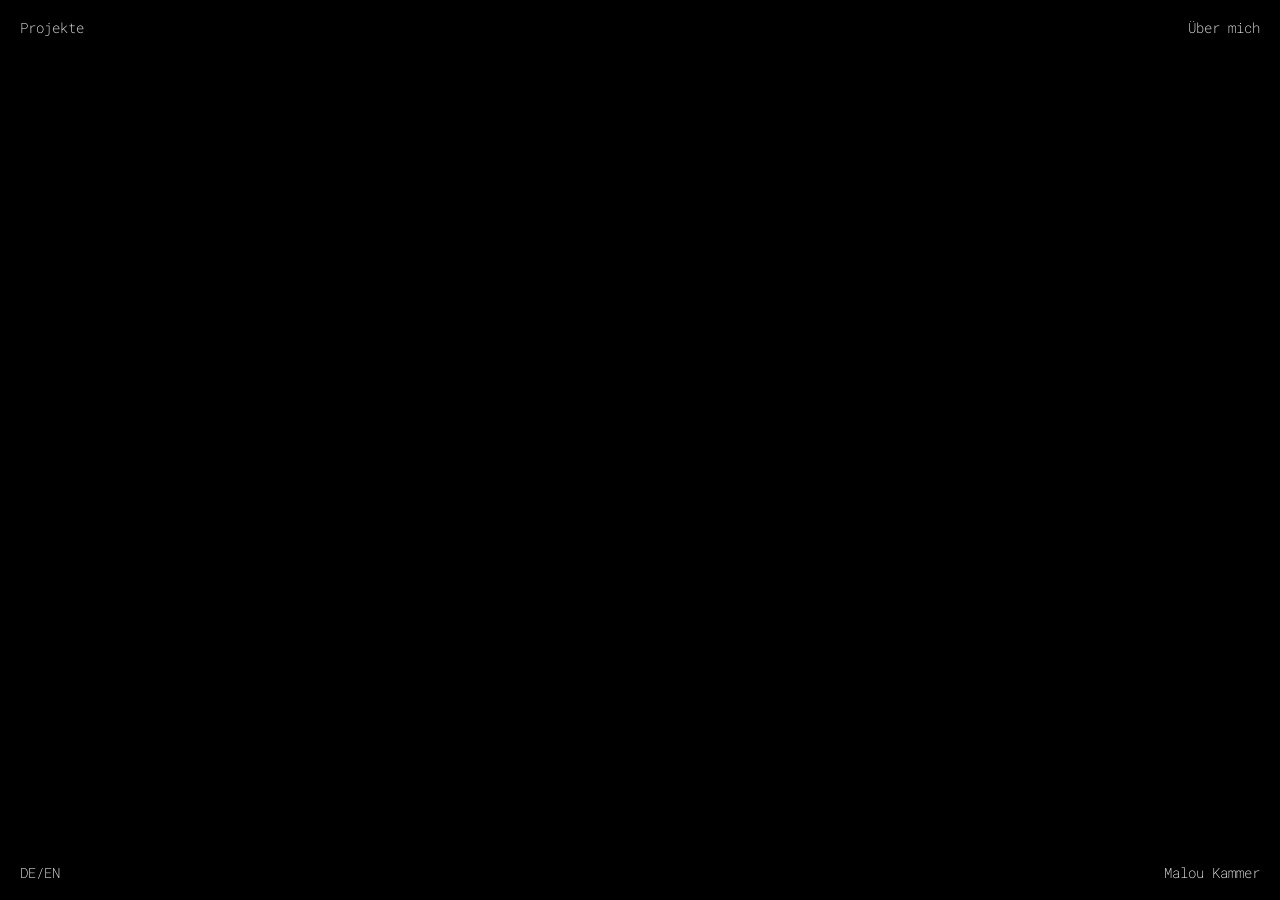
==== commit 8ef76d7e: "27.11.26-2" ====
--- a/Portfolio 3/balken-komplett.html
+++ b/Portfolio 3/balken-komplett.html
@@ -2,7 +2,7 @@
 <html lang="de">
 <head>
   <meta charset="utf-8">
-  <meta name="viewport" content="width=device-width, initial-scale=1">
+  <meta name="viewport" content="width=device-width, initial-scale=1, viewport-fit=cover">
   <title>Malou Kammer</title>
   <link rel="preconnect" href="https://fonts.googleapis.com">
   <link rel="preconnect" href="https://fonts.gstatic.com" crossorigin>
@@ -13,9 +13,14 @@
 <body>
   <header class="topbar">
     <button id="projects-link" type="button">Projekte</button>
+    <a class="topbar-link" href="about.html">Über mich</a>
     <div class="project-title" aria-live="polite"></div>
-    <a class="topbar-link" href="about.html">Über mich</a>
   </header>
+
+  <footer class="bottombar">
+    <button id="language-toggle" type="button" aria-label="Sprache zu Englisch wechseln">DE/EN</button>
+    <span class="footer-name">Malou Kammer</span>
+  </footer>
 
   <main>
     <canvas id="c"></canvas>
--- a/Portfolio 3/style.css
+++ b/Portfolio 3/style.css
@@ -27,26 +27,64 @@
 }
 
 :root {
+    --bar-height: 55px;
+    --top-safe-area: env(safe-area-inset-top, 0px);
+    --bottom-safe-area: env(safe-area-inset-bottom, 0px);
+    --topbar-height: calc(var(--bar-height) + var(--top-safe-area));
+    --bottombar-height: calc(var(--bar-height) + var(--bottom-safe-area));
     --project-circle-size: clamp(22px, 6.25vw, 64px);
-    --project-info-width: calc((100vw - 7 * var(--gap)) / 3 + var(--gap));
-}
-
-.topbar { 
+    --project-info-width: calc((100vw - 7 * var(--gap)) / 3 + var(--gap) - 0.8vw);
+}
+
+.topbar,
+.bottombar {
     position: fixed; 
     z-index: 10; 
+    box-sizing: border-box;
+    height: var(--topbar-height);
+    background: #000;
+    color: #fff;
+    font: 200 14px "Roboto Mono", monospace;
+}
+
+.topbar {
     inset: 0 0 auto; 
-    height: 64px; 
-    padding: 0 32px; 
+    padding: var(--top-safe-area) 20px 0;
     display: flex; 
     align-items: center; 
     justify-content: space-between; 
-    background: #000; 
-    color: #fff;
-    font: 200 14px "Roboto Mono", monospace;
+
 }
 
 .topbar {
     isolation: isolate;
+}
+
+.bottombar {
+    inset: auto 0 0;
+    height: var(--bottombar-height);
+    padding: 0 20px var(--bottom-safe-area);
+    display: flex;
+    align-items: center;
+    justify-content: flex-start;
+}
+
+.bottombar button {
+    padding: 0;
+    border: 0;
+    background: none;
+    color: inherit;
+    font: inherit;
+    cursor: pointer;
+    transition: color .18s ease;
+}
+
+.bottombar button:hover {
+    color: #919191;
+}
+
+.footer-name {
+    margin-left: auto;
 }
 
 .topbar button { 
@@ -85,16 +123,20 @@
     align-items: center;
     justify-content: center;
     width: 100%; 
-    height: calc(100vh - 64px);
-    height: calc(100svh - 64px);
+    height: calc(100vh - var(--topbar-height) - var(--bottombar-height));
+    height: calc(100svh - var(--topbar-height) - var(--bottombar-height));
     min-height: 0;
-    margin: 64px 0 0; 
+    margin: var(--topbar-height) 0 0;
     padding: 24px 0;
     overflow: hidden;
 }
 
 body:not(.project-open) {
     overflow: hidden;
+}
+
+body.about-body {
+    overflow-y: auto;
 }
 
 body.project-open main { 
@@ -106,6 +148,7 @@
 
 canvas { 
     display: block; 
+    padding-top: 10px;
 }
 
 canvas.is-project-hovered {
@@ -139,7 +182,7 @@
     position: fixed;
     z-index: 20;
     right: 40px;
-    bottom: 18px;
+    bottom: calc(var(--bottombar-height) + 18px);
     display: none;
     align-items: flex-end;
     gap: var(--gap);
@@ -173,8 +216,10 @@
 }
 
 .project-description p {
+    display: flex;
+    align-items: center;
     margin: 0;
-    padding: 18px;
+    padding: 25px;
     opacity: 0;
     transition: opacity .35s ease-out;
     font: 200 14px/1.5 "Roboto Mono", monospace;
@@ -198,9 +243,8 @@
 
 .project-info-toggle {
     display: grid;
-    width: var(--project-circle-size);
     height: var(--project-circle-size);
-    aspect-ratio: 1 / 1;
+    right:11px;
     flex: none;
     place-items: center;
     box-sizing: border-box;
@@ -236,11 +280,31 @@
 @media (max-width: 600px) {
     :root {
         --project-info-width: calc(100vw - 32px);
+        --project-circle-size: 56px;
     }
 
     .project-info {
         right: 16px;
-        bottom: 16px;
+        bottom: 50px;
+    }
+
+    .project-info-toggle {
+        width: var(--project-circle-size);
+        height: var(--project-circle-size);
+        display: grid;
+        place-items: center;
+        border: 0;
+        border-radius: 50%;
+        padding: 0;
+        margin: 0;
+        font-size: 25px;
+    }
+    
+    .project-info-toggle span {
+        font-size: 35px;
+        font-weight: 200;
+        line-height: 1;
+        text-align: center;
     }
 
     .project-description p {
@@ -270,11 +334,6 @@
 }
 
 .project-title { 
-    position: absolute;
-    z-index: 1;
-    left: 50%; 
-    top: 50%;
-    transform: translate(-50%, -50%);
     color: #fff;
     font: inherit;
     opacity: 0;
@@ -299,17 +358,39 @@
 
 /* Handy: schmalere Leiste, Projektname darf auf zwei Zeilen umbrechen */
 @media (max-width: 700px) {
+    :root {
+        --bar-height: 40px;
+    }
+
     .topbar {
-        padding: 0 16px;
+        padding: var(--top-safe-area) 16px 0;
         font-size: 12px;
-    }
-
+        flex-wrap: wrap;
+        padding-top: 10px;
+    }
+
+    .bottombar {
+        padding-right: 16px;
+        padding-left: 16px;
+        font-size: 12px;
+    }
+    
     .project-title {
-        max-width: 44vw;
+        width: 100%;
         white-space: normal;
         text-align: center;
         font-size: 12px;
         line-height: 1.15;
+    }
+}
+
+@media (min-width: 701px) {
+    .project-title {
+        z-index: 1;
+        position: absolute;
+        left: 50%; 
+        top: 50%;
+        transform: translate(-50%, -50%);
     }
 }
 
@@ -334,7 +415,7 @@
     display: none;
     flex-direction: column;
     gap: var(--gap);
-    padding: var(--gap);
+    padding: 0 var(--gap) calc(var(--gap) + var(--bottombar-height)) var(--gap);
     background: #000000;
 }
 
@@ -401,22 +482,54 @@
 
 .about-page {
     display: block;
+    height: auto;
     min-height: 100vh;
     margin: 0;
-    padding: 84px 20px 20px;
+    padding: 84px 0 20px;
+    overflow: visible;
 }
 
 .about-grid {
     display: grid;
-    grid-template-columns: repeat(3, minmax(0, 1fr));
+    grid-template-columns: repeat(6, minmax(0, 1fr));
     gap: 20px;
+    margin: 0 20px;
 }
 
 .about-portrait {
+    grid-column: 1 / 3;
     position: relative;
     overflow: hidden;
     aspect-ratio: .76;
     background: #a2a2a2;
+}
+
+.about-description {
+    grid-column: 3 / 5;
+    color: #fff;
+    font: 200 14px/1.5 "Roboto Mono", monospace;
+}
+
+.about-description p {
+    margin: 0 0 1.5em;
+}
+
+.about-drawing {
+    height: var(--h-l);
+    margin-top: 20px;
+}
+
+.about-drawing figure {
+    height: 100%;
+    margin: 0;
+    overflow: hidden;
+}
+
+.about-drawing img {
+    display: block;
+    width: 100%;
+    height: 100%;
+    object-fit: cover;
 }
 
 .about-portrait-image {
@@ -445,6 +558,11 @@
     .about-grid {
         grid-template-columns: repeat(2, minmax(0, 1fr));
     }
+
+    .about-portrait,
+    .about-description {
+        grid-column: 1 / -1;
+    }
 }
 
 @media (max-width: 420px) {
